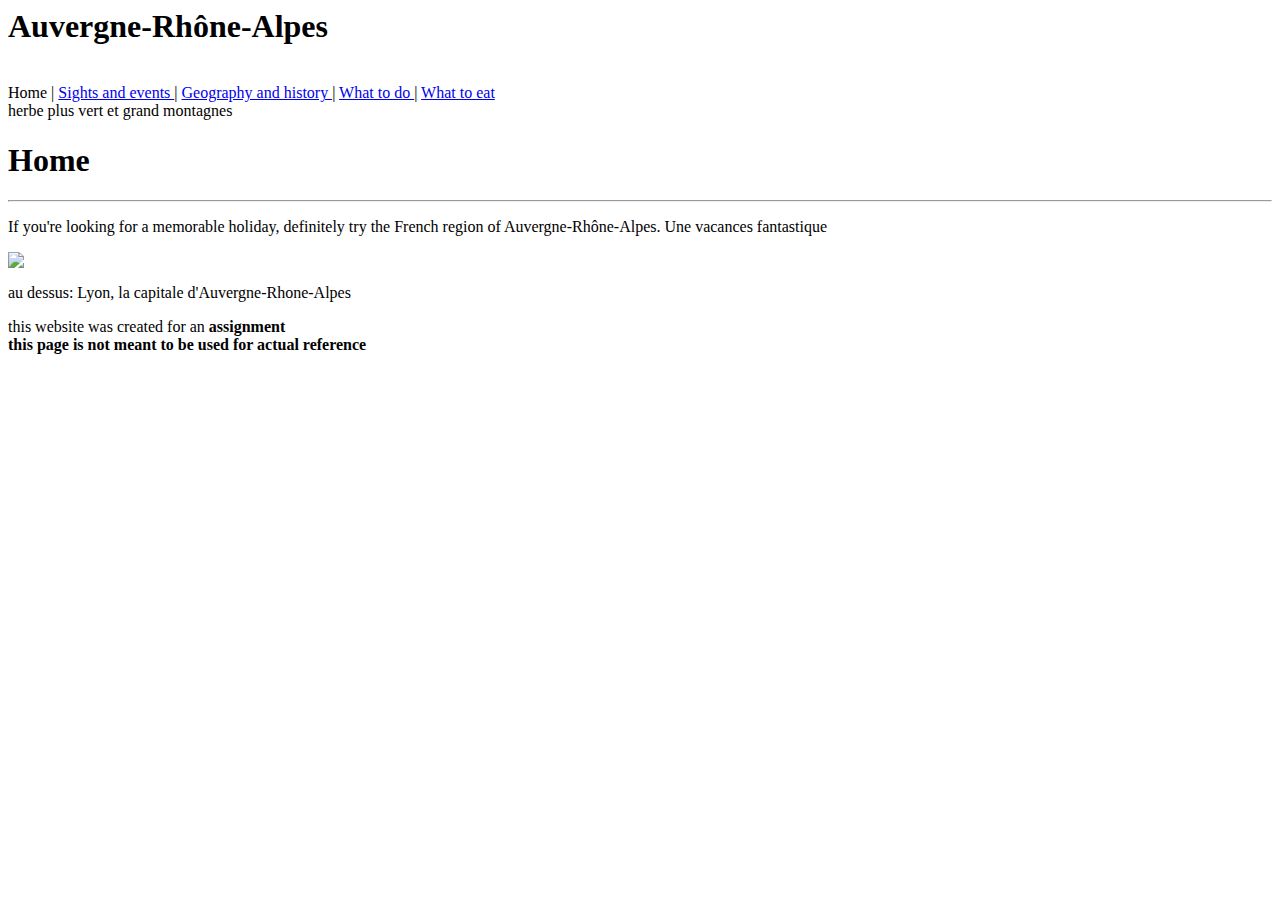
==== index.html @ 735cceb3 "Update index.html" ====
<html>
<link rel="stylesheet" href="css\main.css">
<title> Auvergne-Rhône-Alpes </title>

<div class = "titlecontainer">
  <h1> Auvergne-Rhône-Alpes </h1> <br>

  <div class = "navigationbar">
    Home |
    <a href = "sightsandevents.html"> Sights and events </a> |
    <a href = "GeographyHistory.html"> Geography and history </a> |
    <a href = "whattodo.html"> What to do </a>|
    <a href = "whattoeat.html"> What to eat </a>
  </div>

  <div class = "slogan">
    herbe plus vert et grand montagnes
  </div>
</div>

<body>
  <div class = "maintext">
    <h1> Home </h1>
    <hr>
    <p>
        If you're looking for a memorable holiday, definitely try the French region of Auvergne-Rhône-Alpes. Une vacances fantastique
    </p>
    <img src = "http://www.completefrance.com/polopoly_fs/1.4535121!/image/image.jpg_gen/derivatives/landscape_630/image.jpg"/>
    <p> au dessus: Lyon, la capitale d'Auvergne-Rhone-Alpes </p>
  </div>
</body>
<footer>
  this website was created for an <strong> assignment </strong><br>
  <strong> this page is not meant to be used for actual reference </strong>
</footer>
</html>
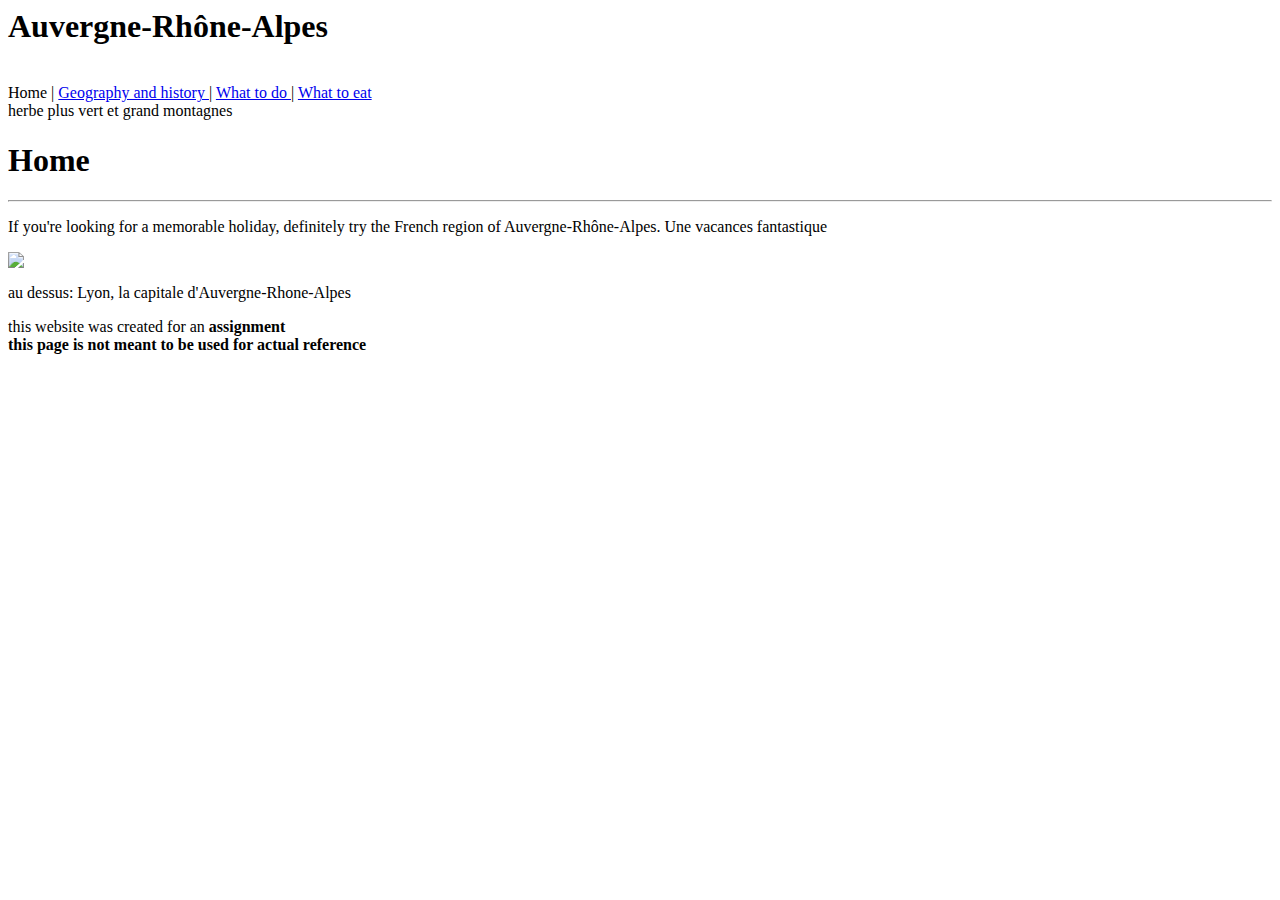
==== commit 5e320eee: "Update index.html" ====
--- a/index.html
+++ b/index.html
@@ -7,8 +7,7 @@
 
   <div class = "navigationbar">
     Home |
-    <a href = "sightsandevents.html"> Sights and events </a> |
-    <a href = "GeographyHistory.html"> Geography and history </a> |
+    <a href = "geographyHistory.html"> Geography and history </a> |
     <a href = "whattodo.html"> What to do </a>|
     <a href = "whattoeat.html"> What to eat </a>
   </div>
